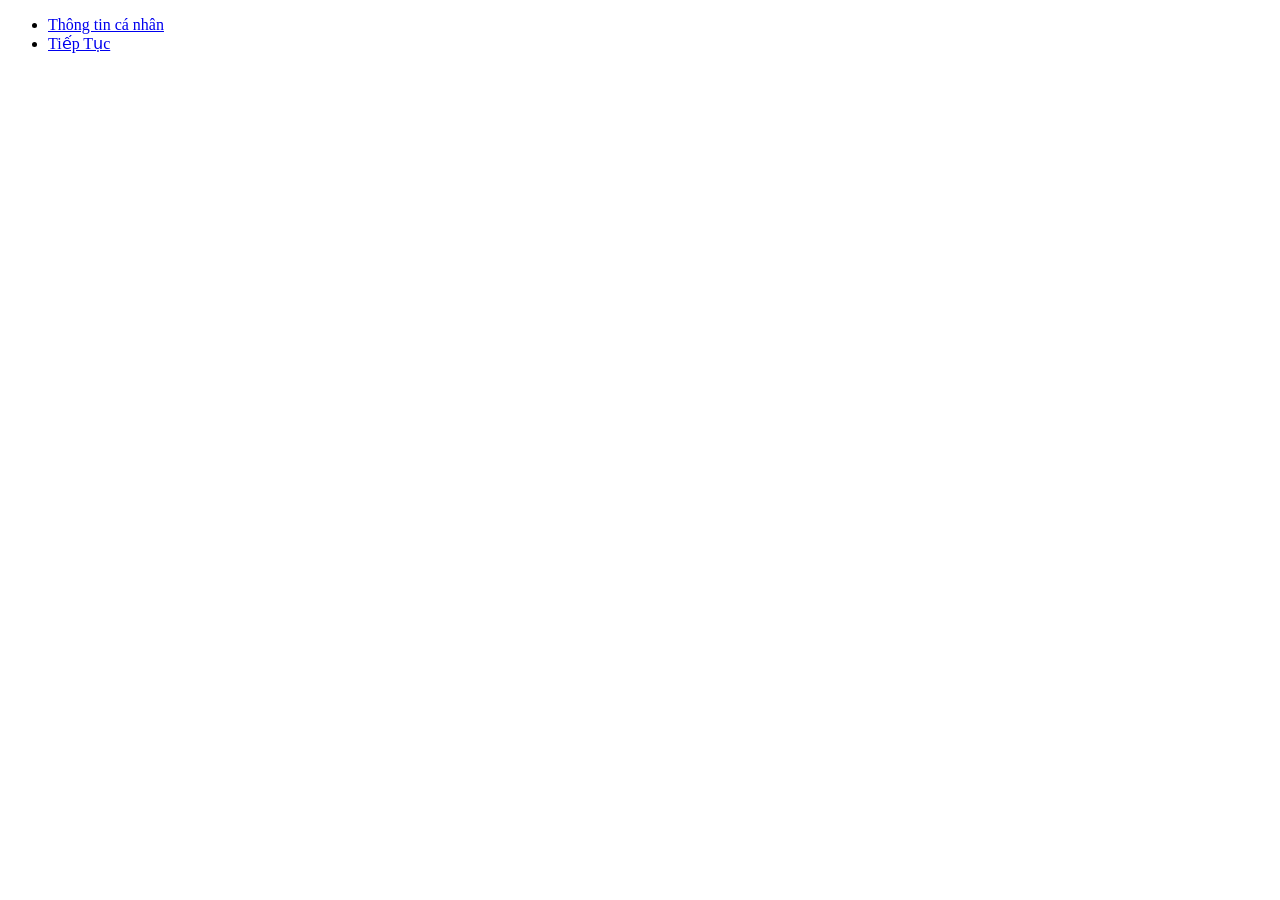
==== index.html @ 331ece73 "create project structure" ====
﻿<!doctype html>
<html lang="vi">
	<head>
		<meta charset="utf-8">
		<title>Thiết Kế Web</title>
	</head>
	<body>
		
		<ul>
			<li><a href="html/page1.html">Thông tin cá nhân</a></li>
			<li><a href="#!">Tiếp Tục</a></li>
			
		</ul>


	</body>
</html>
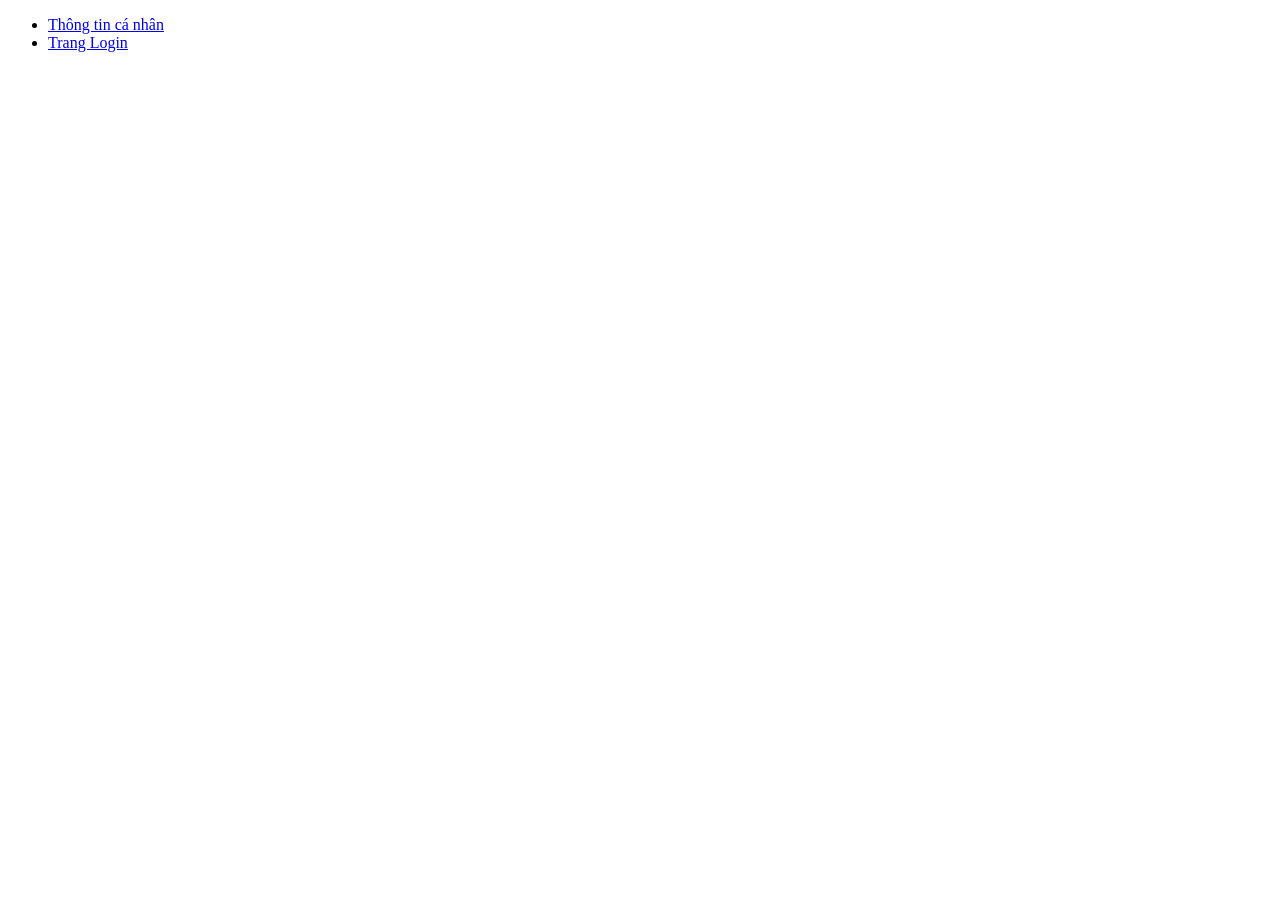
==== commit d2895bab: "Thêm Trang Login" ====
--- a/index.html
+++ b/index.html
@@ -7,8 +7,8 @@
 	<body>
 		
 		<ul>
-			<li><a href="html/page1.html">Thông tin cá nhân</a></li>
-			<li><a href="#!">Tiếp Tục</a></li>
+			<li><a href="./html/page1.html">Thông tin cá nhân</a></li>
+			<li><a href="./html/page2.html">Trang Login</a></li>
 			
 		</ul>
 
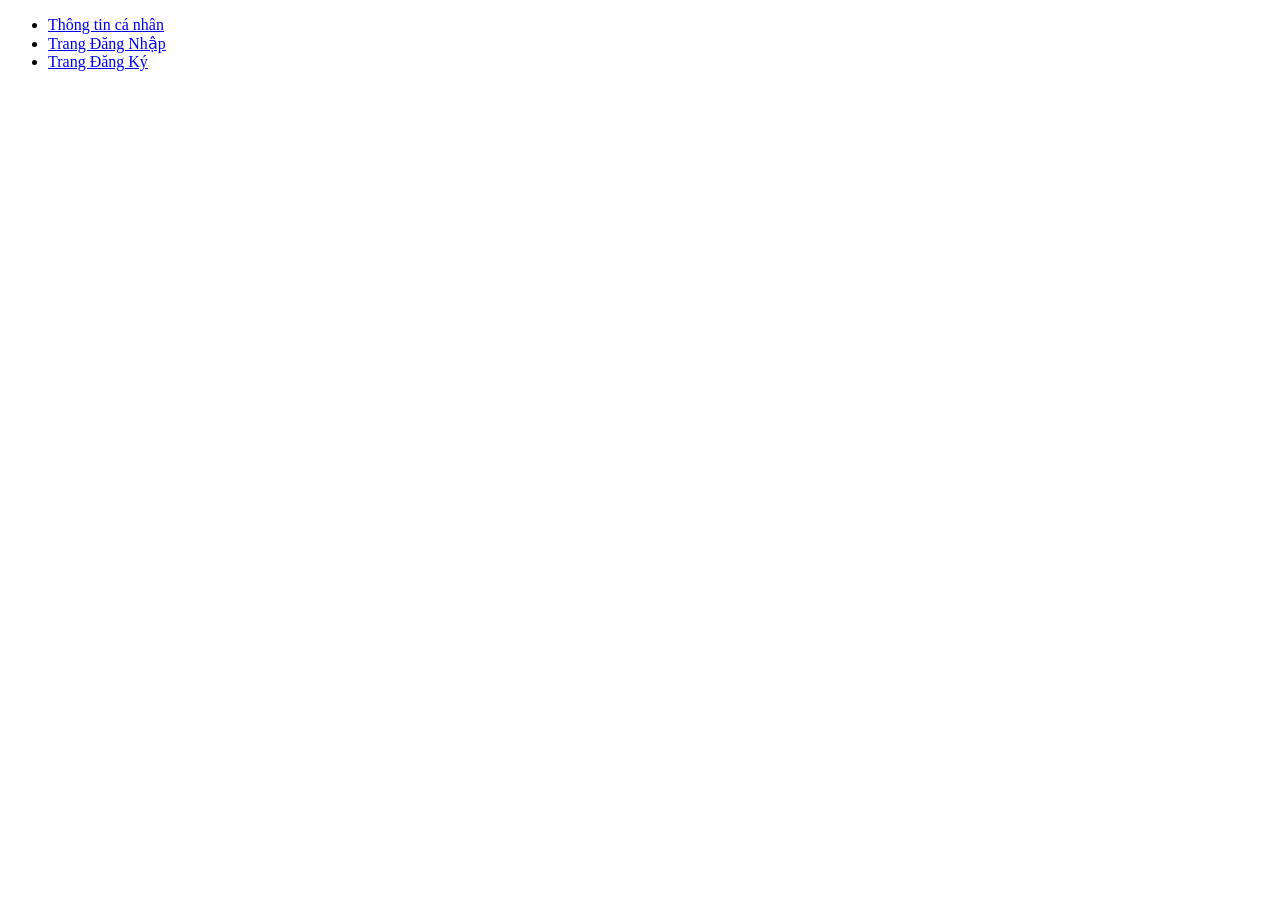
==== commit e09f51e9: "làm phần đăng ký" ====
--- a/index.html
+++ b/index.html
@@ -1,17 +1,14 @@
 ﻿<!doctype html>
 <html lang="vi">
-	<head>
-		<meta charset="utf-8">
-		<title>Thiết Kế Web</title>
-	</head>
-	<body>
-		
-		<ul>
-			<li><a href="./html/page1.html">Thông tin cá nhân</a></li>
-			<li><a href="./html/page2.html">Trang Login</a></li>
-			
-		</ul>
-
-
-	</body>
-</html>+  <head>
+    <meta charset="utf-8" />
+    <title>Thiết Kế Web</title>
+  </head>
+  <body>
+    <ul>
+      <li><a href="./html/page1.html">Thông tin cá nhân</a></li>
+      <li><a href="./html/page2.html">Trang Đăng Nhập</a></li>
+      <li><a href="./html/page3.html">Trang Đăng Ký</a></li>
+    </ul>
+  </body>
+</html>
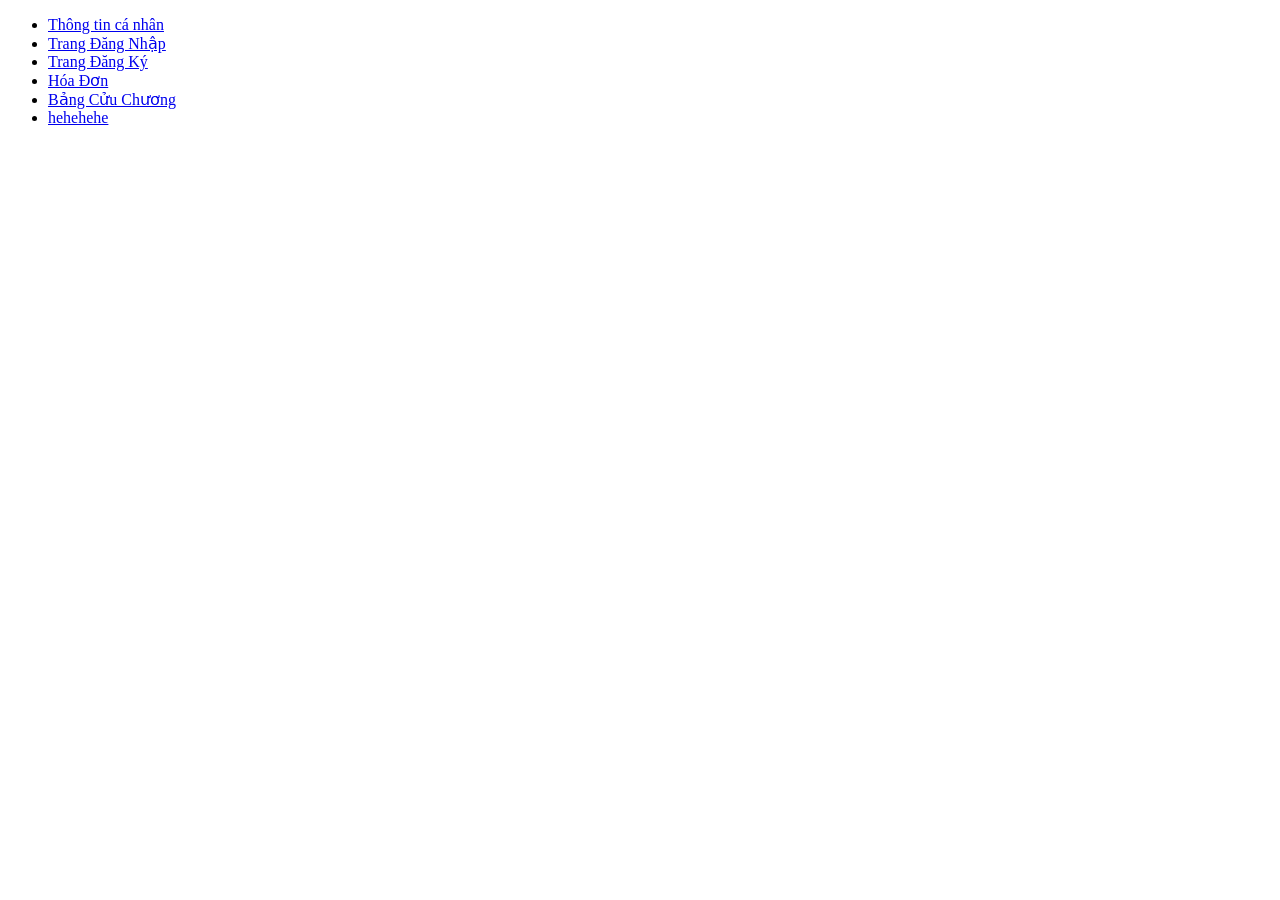
==== commit d208b0fc: "sửa file index" ====
--- a/index.html
+++ b/index.html
@@ -9,6 +9,9 @@
       <li><a href="./html/page1.html">Thông tin cá nhân</a></li>
       <li><a href="./html/page2.html">Trang Đăng Nhập</a></li>
       <li><a href="./html/page3.html">Trang Đăng Ký</a></li>
+      <li><a href="./html/page4.html">Hóa Đơn</a></li>
+      <li><a href="./html/page5.html">Bảng Cửu Chương</a></li>
+      <li><a href="./html/page6.html">hehehehe</a></li>
     </ul>
   </body>
 </html>
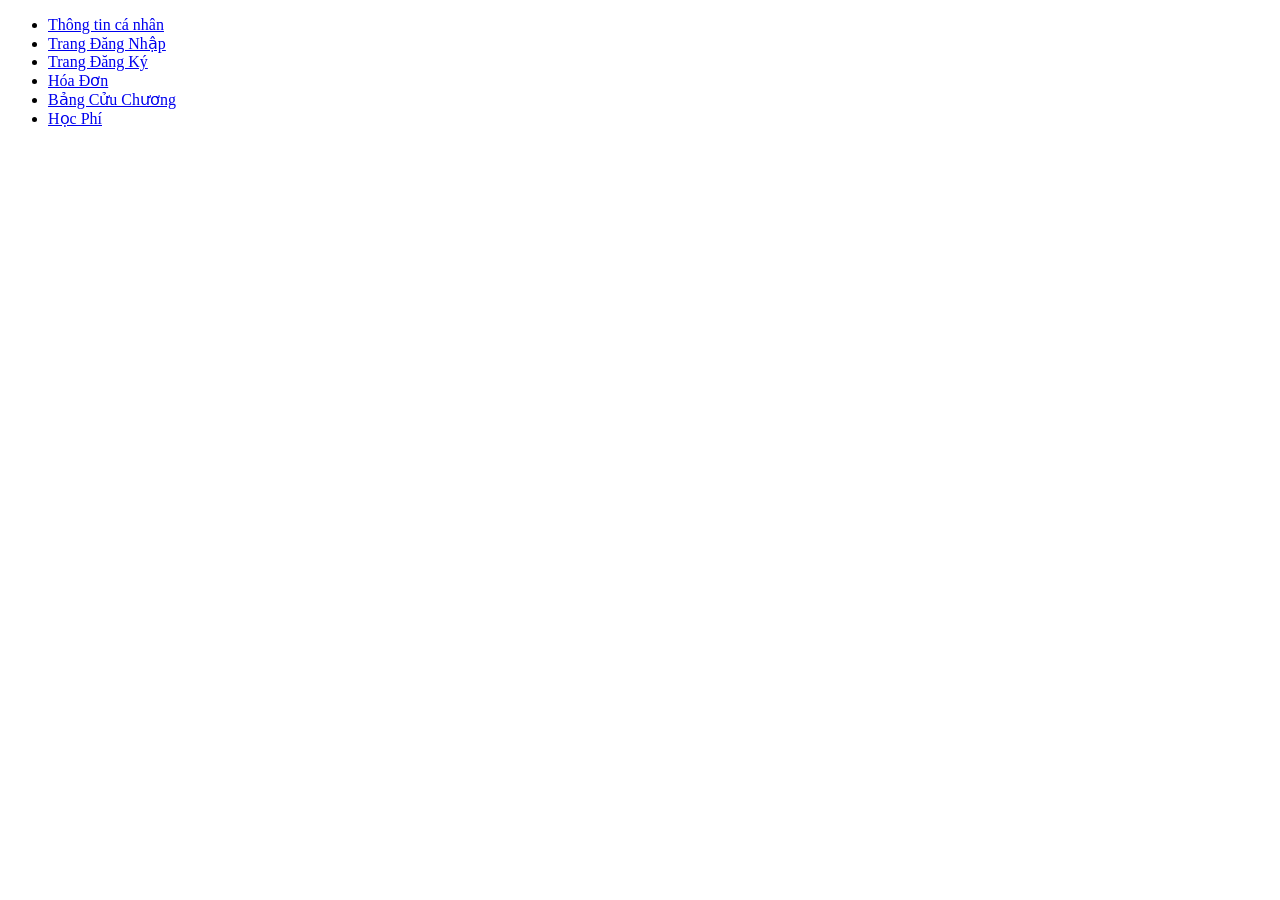
==== commit 56298833: "sửa index" ====
--- a/index.html
+++ b/index.html
@@ -11,7 +11,7 @@
       <li><a href="./html/page3.html">Trang Đăng Ký</a></li>
       <li><a href="./html/page4.html">Hóa Đơn</a></li>
       <li><a href="./html/page5.html">Bảng Cửu Chương</a></li>
-      <li><a href="./html/page6.html">hehehehe</a></li>
+      <li><a href="./html/page6.html">Học Phí</a></li>
     </ul>
   </body>
 </html>
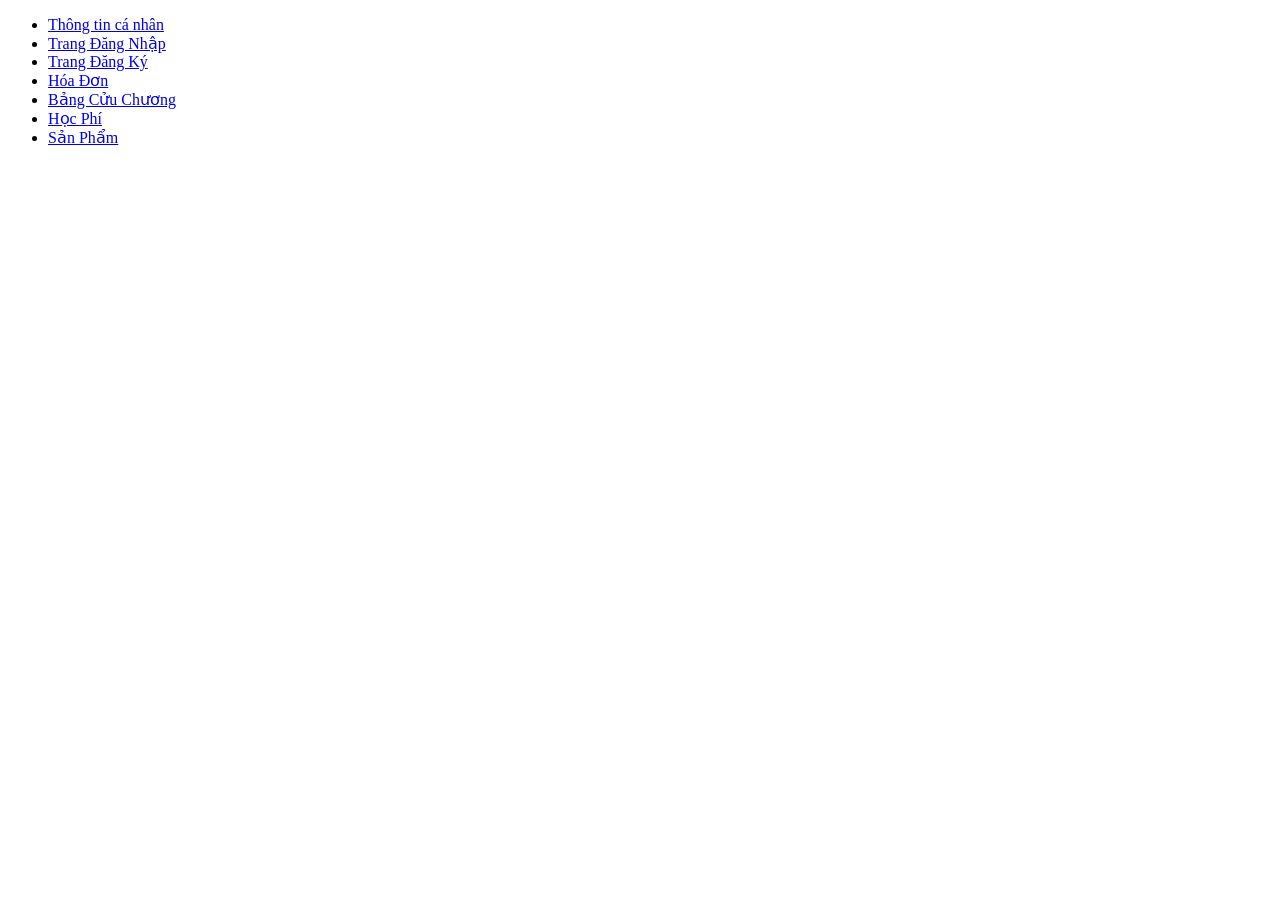
==== commit b0518b23: "thêm page7-list sản phẩm" ====
--- a/index.html
+++ b/index.html
@@ -12,6 +12,7 @@
       <li><a href="./html/page4.html">Hóa Đơn</a></li>
       <li><a href="./html/page5.html">Bảng Cửu Chương</a></li>
       <li><a href="./html/page6.html">Học Phí</a></li>
+      <li><a href="./html/page7.html">Sản Phẩm</a></li>
     </ul>
   </body>
 </html>
